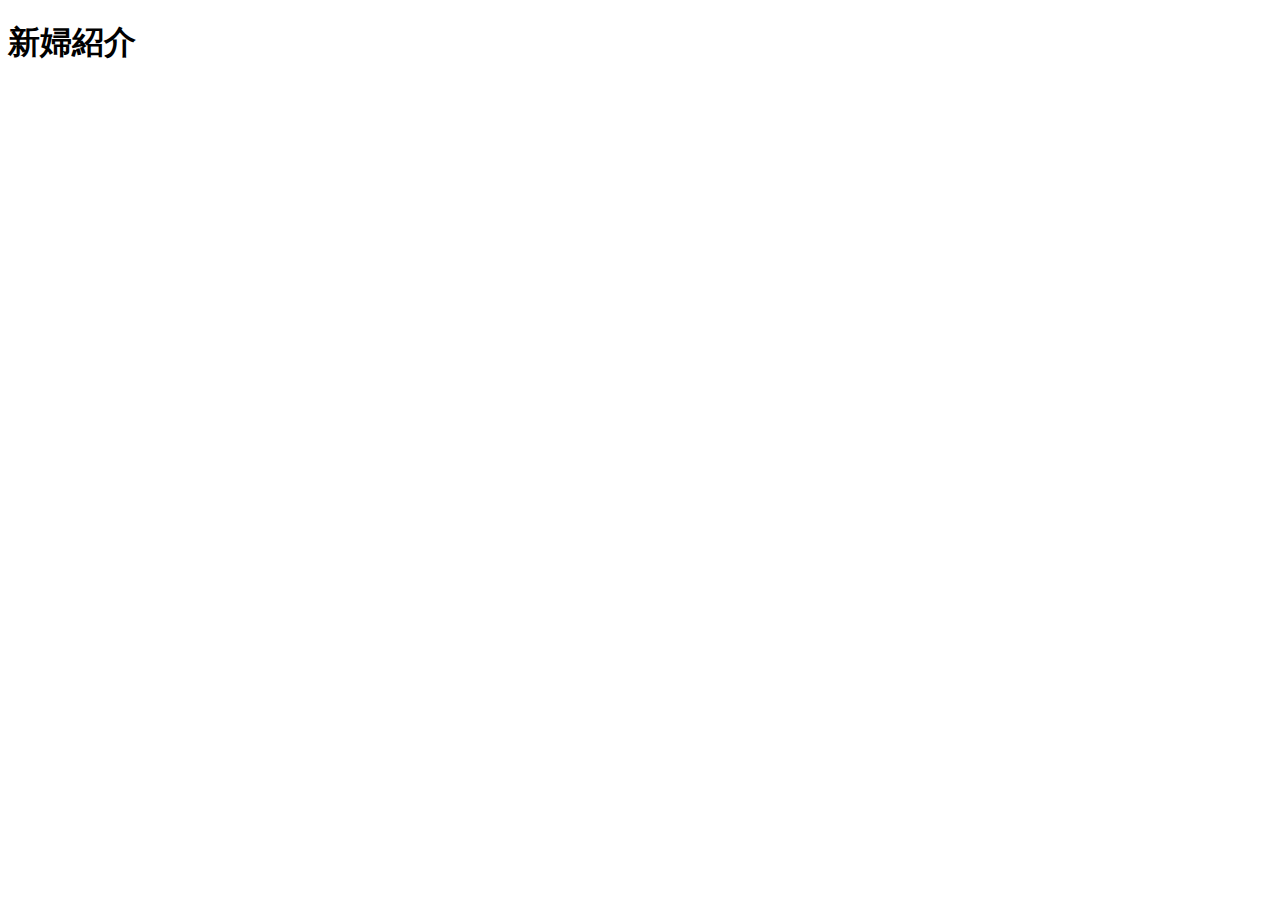
==== shokujikai/bride/index.html @ 5d4948dd "Add files via upload" ====
<!DOCTYPE html>
<html lang="ja">
<head>
  <meta charset="UTF-8">
  <meta name="viewport" content="width=device-width, initial-scale=1.0">
  <link rel="preconnect" href="https://fonts.googleapis.com">
<link rel="preconnect" href="https://fonts.gstatic.com" crossorigin>
<link href="https://fonts.googleapis.com/css2?family=Noto+Sans+JP:wght@100..900&family=Noto+Serif+JP&display=swap" rel="stylesheet">
  <link rel="stylesheet" href="css/style.css">
  <title>bride</title>
</head>
<body>
  <header id="header">
    <h1>新婦紹介</h1>
  </header>
  <main>
    <section>
      
        </ul>
    </section>
  </main>
  <footer>
  
  </footer>
<script src="js/main.js">
  
</script>
</body>
</html>
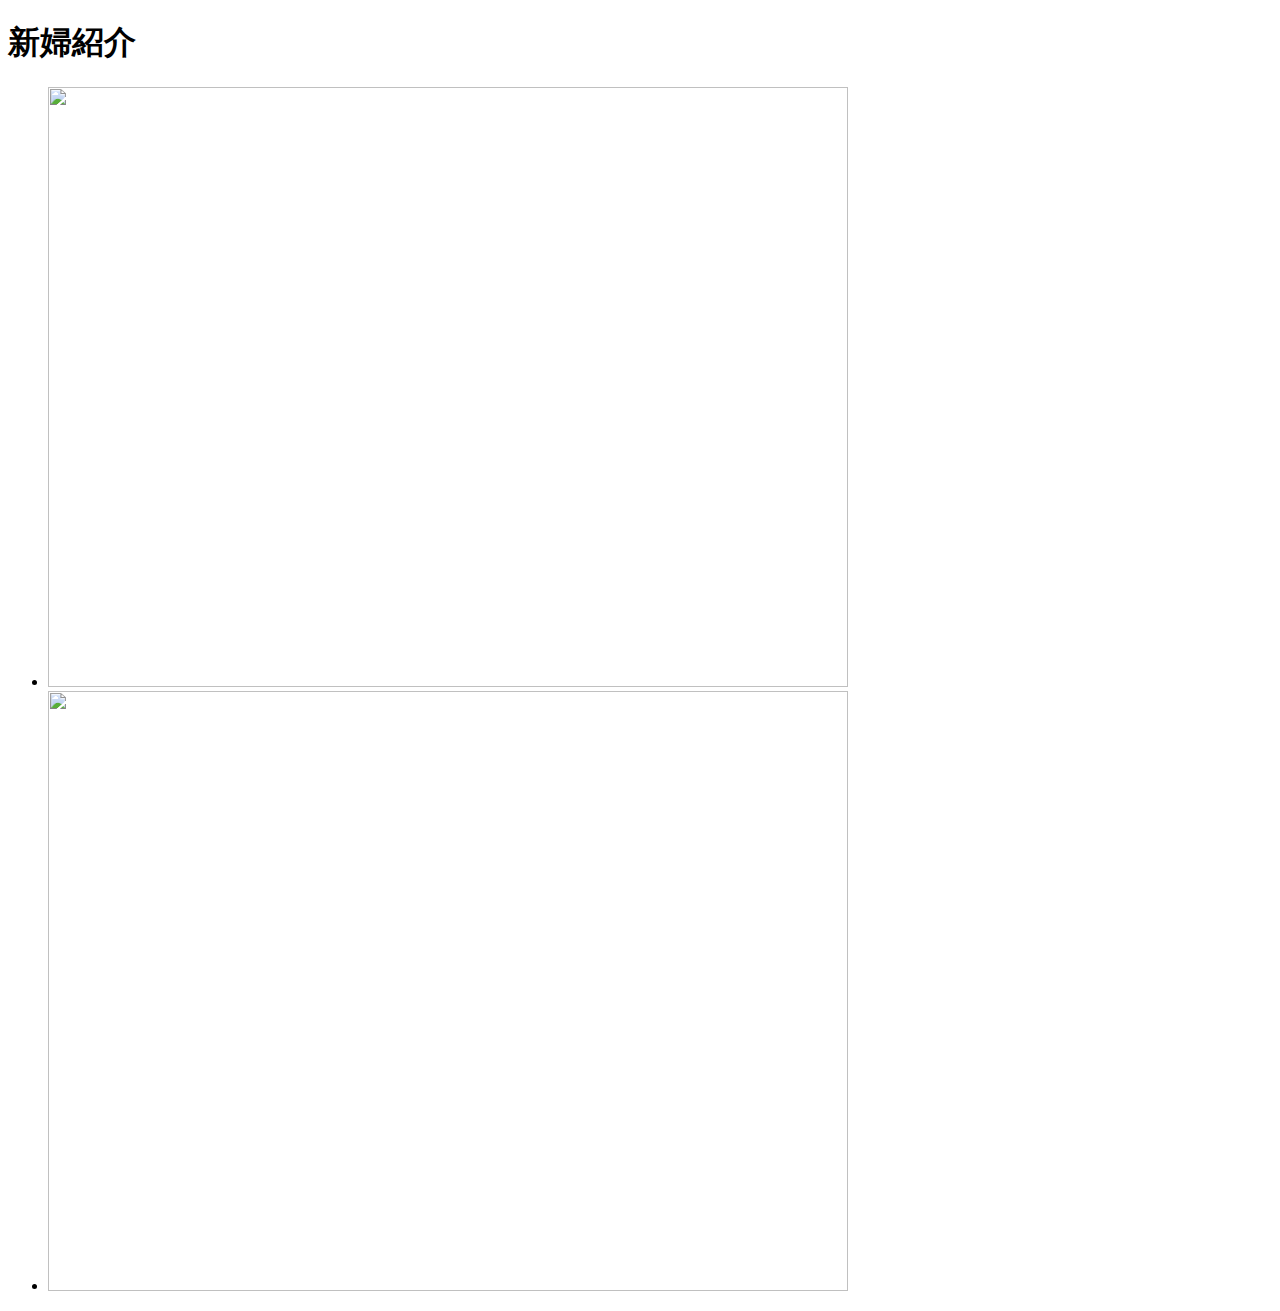
==== commit b43527bb: "432146更新分" ====
--- a/shokujikai/bride/index.html
+++ b/shokujikai/bride/index.html
@@ -1,29 +1,36 @@
 <!DOCTYPE html>
 <html lang="ja">
+
 <head>
   <meta charset="UTF-8">
   <meta name="viewport" content="width=device-width, initial-scale=1.0">
   <link rel="preconnect" href="https://fonts.googleapis.com">
-<link rel="preconnect" href="https://fonts.gstatic.com" crossorigin>
-<link href="https://fonts.googleapis.com/css2?family=Noto+Sans+JP:wght@100..900&family=Noto+Serif+JP&display=swap" rel="stylesheet">
+  <link rel="preconnect" href="https://fonts.gstatic.com" crossorigin>
+  <link href="https://fonts.googleapis.com/css2?family=Noto+Sans+JP:wght@100..900&family=Noto+Serif+JP&display=swap"
+    rel="stylesheet">
   <link rel="stylesheet" href="css/style.css">
   <title>bride</title>
 </head>
+
 <body>
   <header id="header">
     <h1>新婦紹介</h1>
   </header>
   <main>
     <section>
-      
-        </ul>
+      <ul>
+        <li><img src="../images/IMG_1976.JPG" width="800" height="600" alt=""></li>
+        <li><img src="../images/IMG_1985.JPG" width="800" height="600" alt=""></li>
+      </ul>
+
     </section>
   </main>
   <footer>
-  
+
   </footer>
-<script src="js/main.js">
-  
-</script>
+  <script src="js/main.js">
+
+  </script>
 </body>
+
 </html>